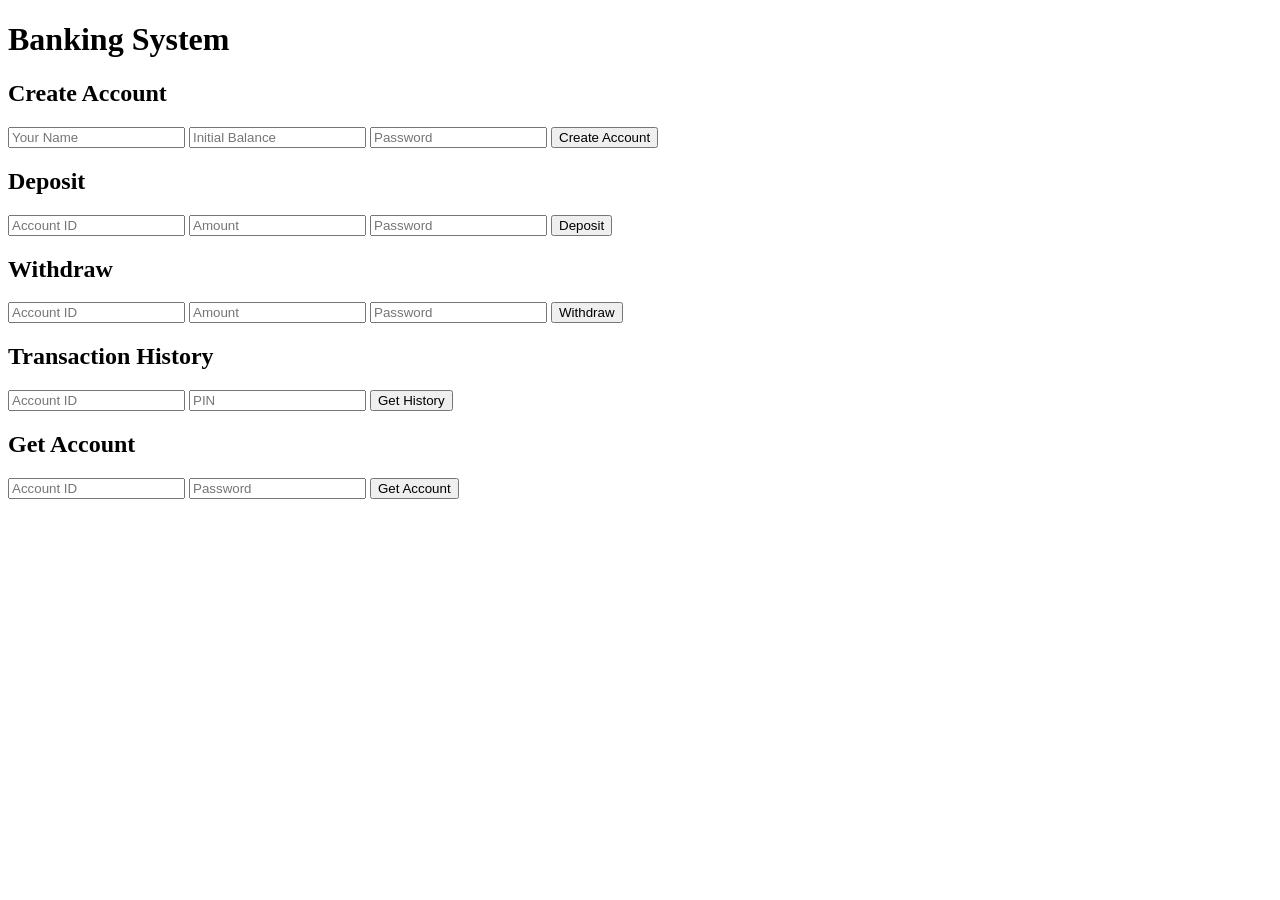
==== app/static/index.html @ 83a49753 "UI: friendly messages, form clearing and formatted transaction history" ====
<!DOCTYPE html>
<html lang="en">
<head>
    <meta charset="UTF-8">
    <meta name="viewport" content="width=device-width, initial-scale=1.0">
    <title>Banking System</title>
</head>
<body>
    <h1>Banking System</h1>

    <h2>Create Account</h2>
    <input type="text" id="owner" placeholder="Your Name">
    <input type="number" id="balance" placeholder="Initial Balance">
    <input type="password" id="pin" placeholder="Password">
    <button onclick="createAccount()">Create Account</button>
    <p id="create-result"></p>

    <h2>Deposit</h2>
    <input type="text" id="deposit-account-id" placeholder="Account ID">
    <input type="number" id="deposit-amount" placeholder="Amount">
    <input type="password" id="deposit-pin" placeholder="Password">
    <button onclick="deposit()">Deposit</button>
    <p id="deposit-result"></p>

    <h2>Withdraw</h2>
    <input type="text" id="withdraw-account-id" placeholder="Account ID">
    <input type="number" id="withdraw-amount" placeholder="Amount">
    <input type="password" id="withdraw-pin" placeholder="Password">
    <button onclick="withdraw()">Withdraw</button>
    <p id="withdraw-result"></p>

    <h2>Transaction History</h2>
    <input type="text" id="history-account-id" placeholder="Account ID">
    <input type="password" id="history-pin" placeholder="PIN">
    <button onclick="getHistory()">Get History</button>
    <pre id="history-result"></pre>

    <h2>Get Account</h2>
    <input type="text" id="get-account-id" placeholder="Account ID">
    <input type="password" id="get-password" placeholder="Password">
    <button onclick="getAccount()">Get Account</button>
    <p id="get-result"></p>

    <script src="http://localhost:8000/static/app.js"></script>
</body>
</html>
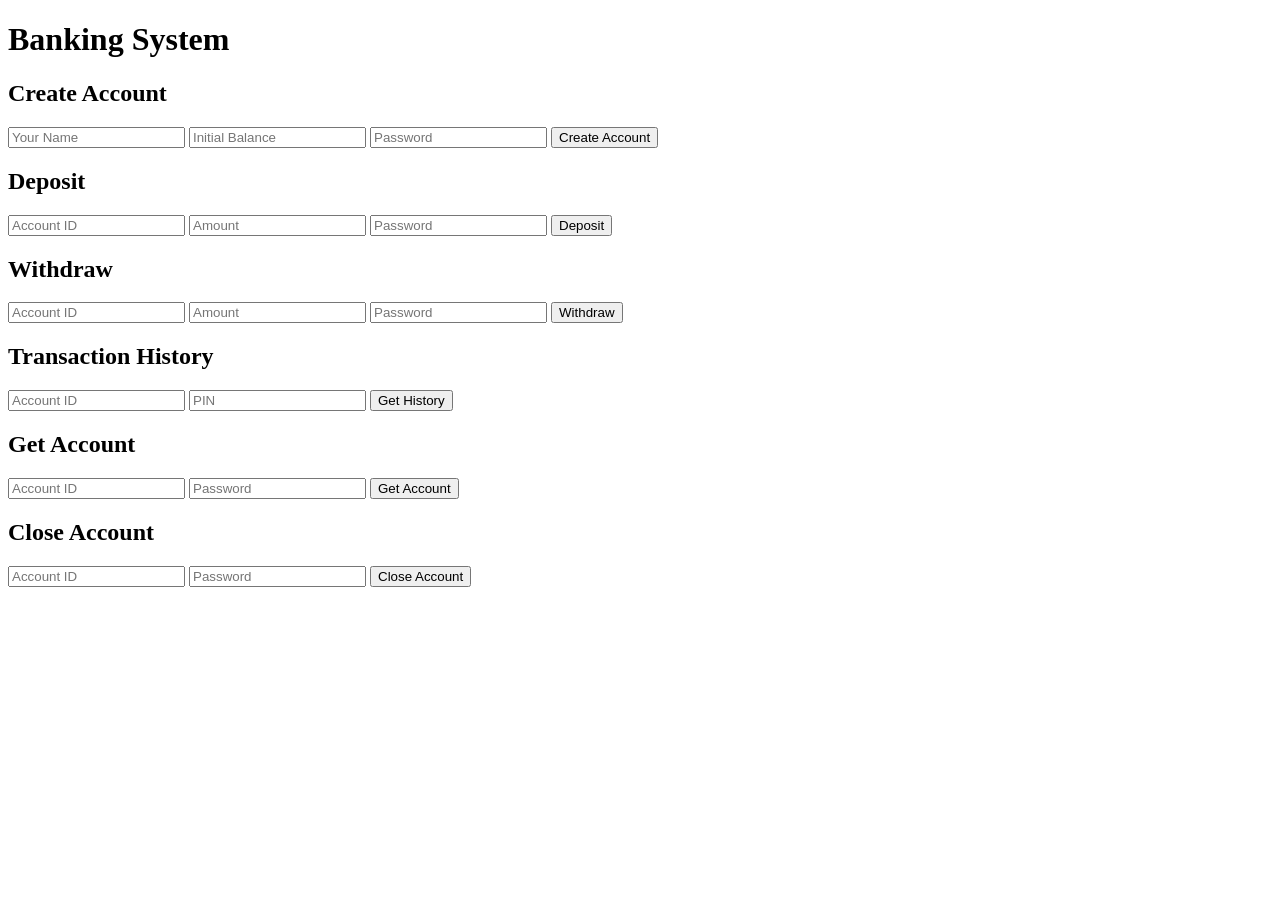
==== commit d88e39f5: "Feature: close account with PIN and balance check" ====
--- a/app/static/index.html
+++ b/app/static/index.html
@@ -4,42 +4,61 @@
     <meta charset="UTF-8">
     <meta name="viewport" content="width=device-width, initial-scale=1.0">
     <title>Banking System</title>
+    <link rel="stylesheet" href="http://localhost:8000/static/style.css">
 </head>
 <body>
     <h1>Banking System</h1>
 
-    <h2>Create Account</h2>
-    <input type="text" id="owner" placeholder="Your Name">
-    <input type="number" id="balance" placeholder="Initial Balance">
-    <input type="password" id="pin" placeholder="Password">
-    <button onclick="createAccount()">Create Account</button>
-    <p id="create-result"></p>
+    <div class="card">
+        <h2>Create Account</h2>
+        <input type="text" id="owner" placeholder="Your Name">
+        <input type="number" id="balance" placeholder="Initial Balance">
+        <input type="password" id="pin" placeholder="Password">
+        <button onclick="createAccount()">Create Account</button>
+        <p id="create-result"></p>
+    </div>
 
-    <h2>Deposit</h2>
-    <input type="text" id="deposit-account-id" placeholder="Account ID">
-    <input type="number" id="deposit-amount" placeholder="Amount">
-    <input type="password" id="deposit-pin" placeholder="Password">
-    <button onclick="deposit()">Deposit</button>
-    <p id="deposit-result"></p>
+    <div class="card">
+        <h2>Deposit</h2>
+        <input type="text" id="deposit-account-id" placeholder="Account ID">
+        <input type="number" id="deposit-amount" placeholder="Amount">
+        <input type="password" id="deposit-pin" placeholder="Password">    
+        <button onclick="deposit()">Deposit</button>
+        <p id="deposit-result"></p>
+    </div>
 
-    <h2>Withdraw</h2>
-    <input type="text" id="withdraw-account-id" placeholder="Account ID">
-    <input type="number" id="withdraw-amount" placeholder="Amount">
-    <input type="password" id="withdraw-pin" placeholder="Password">
-    <button onclick="withdraw()">Withdraw</button>
-    <p id="withdraw-result"></p>
+    <div class="card">
+        <h2>Withdraw</h2>
+        <input type="text" id="withdraw-account-id" placeholder="Account ID">
+        <input type="number" id="withdraw-amount" placeholder="Amount">
+        <input type="password" id="withdraw-pin" placeholder="Password">
+        <button onclick="withdraw()">Withdraw</button>
+        <p id="withdraw-result"></p>
+    </div>
+        
+    <div class="card">
+        <h2>Transaction History</h2>
+        <input type="text" id="history-account-id" placeholder="Account ID">
+        <input type="password" id="history-pin" placeholder="PIN">
+        <button onclick="getHistory()">Get History</button>
+        <pre id="history-result"></pre>
+    </div>
+        
+    <div class="card">
+        <h2>Get Account</h2>
+        <input type="text" id="get-account-id" placeholder="Account ID">
+        <input type="password" id="get-password" placeholder="Password">
+        <button onclick="getAccount()">Get Account</button>
+        <p id="get-result"></p>
+    </div>
 
-    <h2>Transaction History</h2>
-    <input type="text" id="history-account-id" placeholder="Account ID">
-    <input type="password" id="history-pin" placeholder="PIN">
-    <button onclick="getHistory()">Get History</button>
-    <pre id="history-result"></pre>
-
-    <h2>Get Account</h2>
-    <input type="text" id="get-account-id" placeholder="Account ID">
-    <input type="password" id="get-password" placeholder="Password">
-    <button onclick="getAccount()">Get Account</button>
-    <p id="get-result"></p>
+    <div class="card">
+        <h2>Close Account</h2>
+        <input type="text" id="close-account-id" placeholder="Account ID">
+        <input type="password" id="close-password" placeholder="Password">
+        <button onclick="closeAccount()">Close Account</button>
+        <p id="close-result"></p>
+    </div>
 
     <script src="http://localhost:8000/static/app.js"></script>
 </body>
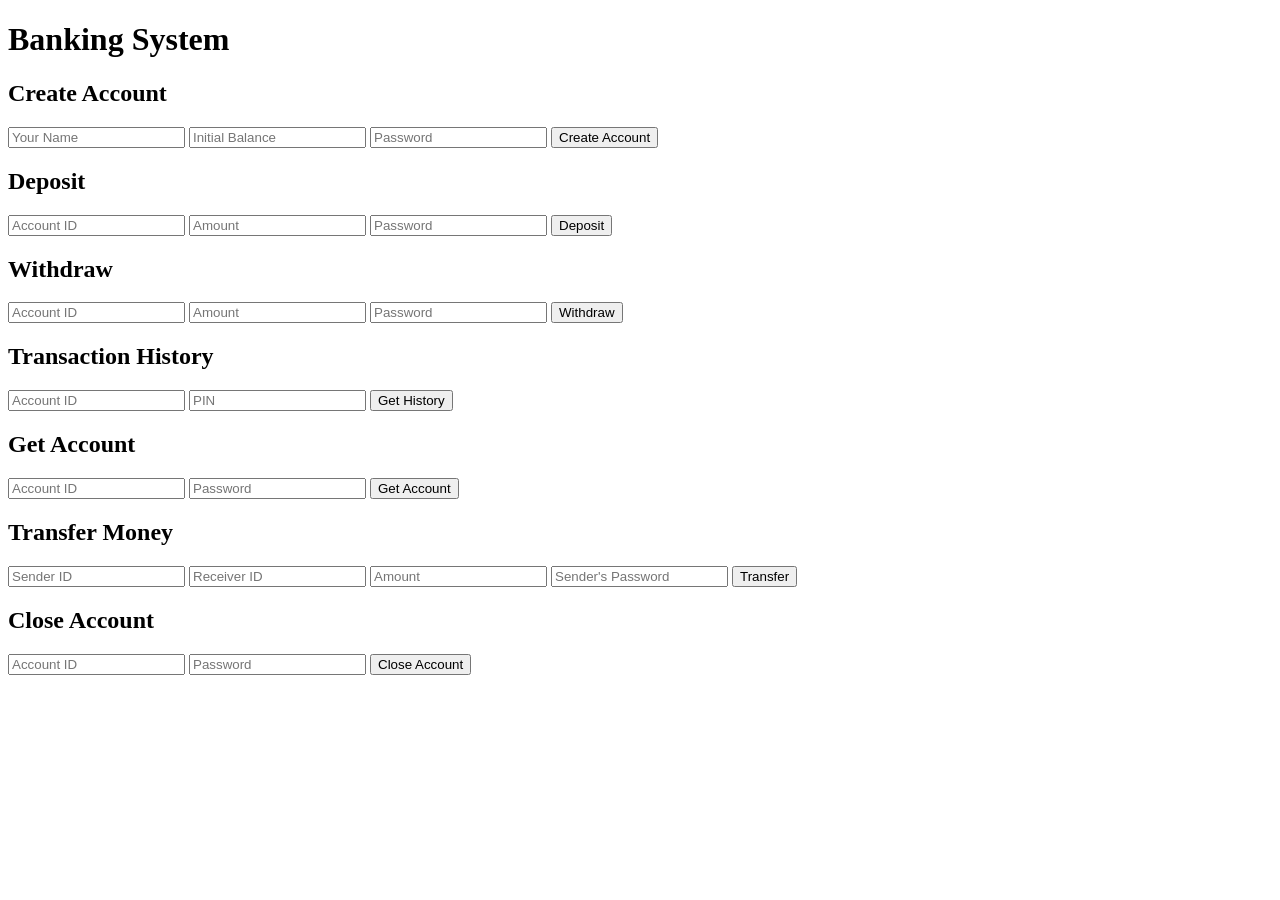
==== commit 2256a535: "Feature: transfer amount with PIN and fixed bugs in py and html and js files" ====
--- a/app/static/index.html
+++ b/app/static/index.html
@@ -53,6 +53,16 @@
     </div>
 
     <div class="card">
+        <h2>Transfer Money</h2>
+        <input type="text" id="transfer-sender-id" placeholder="Sender ID">
+        <input type="text" id="transfer-receiver-id" placeholder="Receiver ID">
+        <input type="number" id="transfer-amount" placeholder="Amount">
+        <input type="password" id="transfer-password" placeholder="Sender's Password">
+        <button onclick="transfer()">Transfer</button>
+        <p id="transfer-result"></p>
+    </div>
+
+    <div class="card">
         <h2>Close Account</h2>
         <input type="text" id="close-account-id" placeholder="Account ID">
         <input type="password" id="close-password" placeholder="Password">
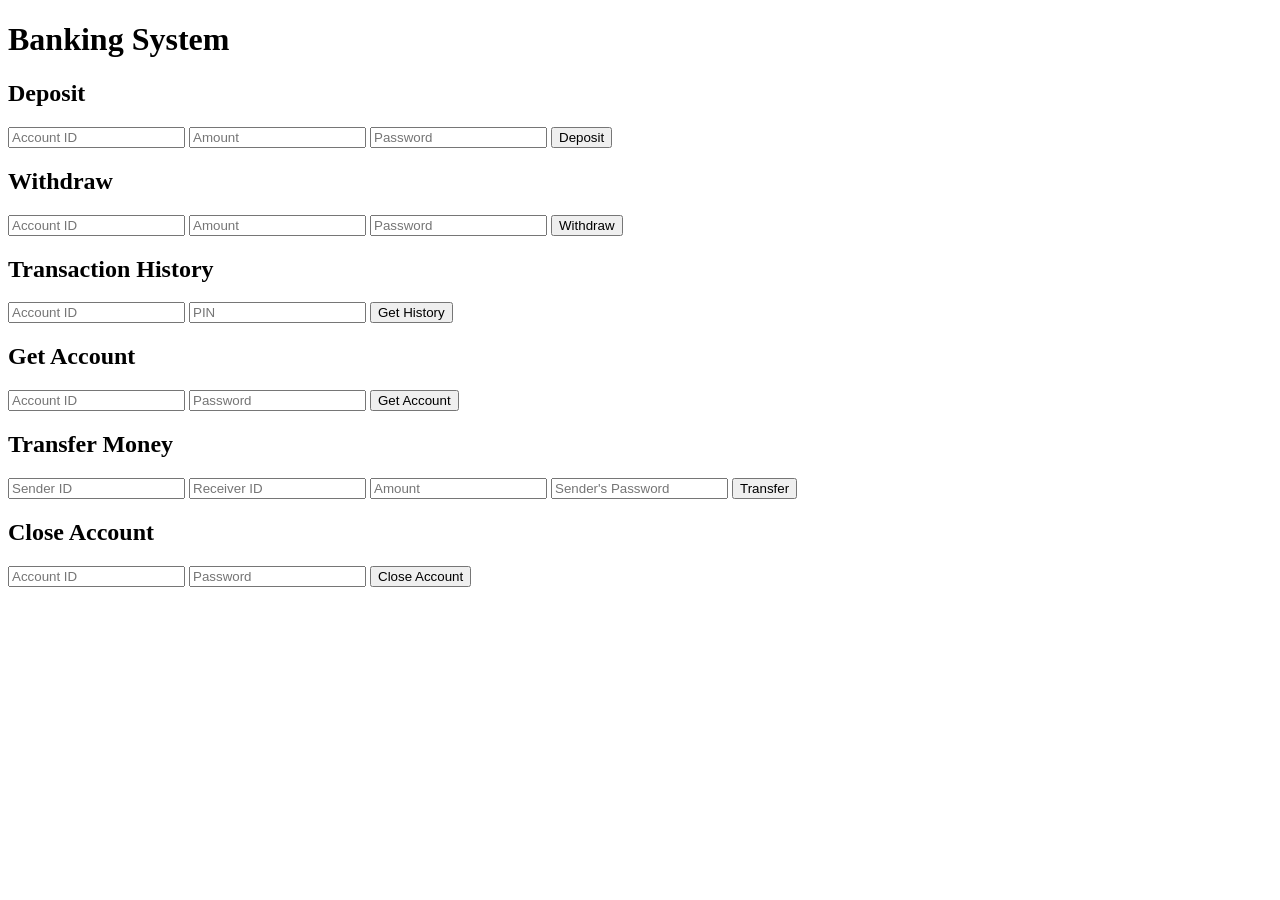
==== commit 104bacde: "Fixed: create account and added register page" ====
--- a/app/static/index.html
+++ b/app/static/index.html
@@ -8,15 +8,6 @@
 </head>
 <body>
     <h1>Banking System</h1>
-
-    <div class="card">
-        <h2>Create Account</h2>
-        <input type="text" id="owner" placeholder="Your Name">
-        <input type="number" id="balance" placeholder="Initial Balance">
-        <input type="password" id="pin" placeholder="Password">
-        <button onclick="createAccount()">Create Account</button>
-        <p id="create-result"></p>
-    </div>
 
     <div class="card">
         <h2>Deposit</h2>
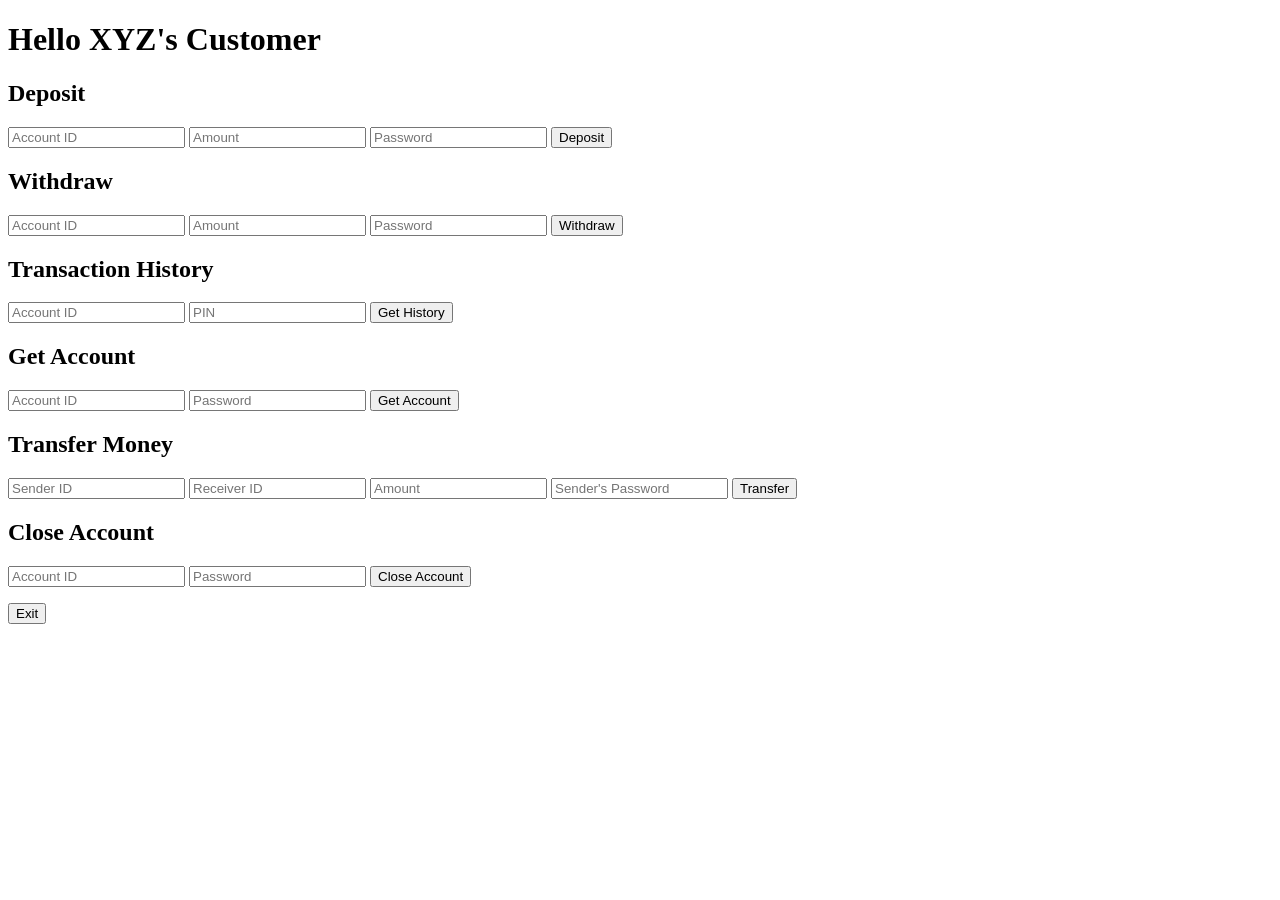
==== commit 53dd7215: "Fix: login page with centered bank name" ====
--- a/app/static/index.html
+++ b/app/static/index.html
@@ -7,13 +7,13 @@
     <link rel="stylesheet" href="http://localhost:8000/static/style.css">
 </head>
 <body>
-    <h1>Banking System</h1>
+    <h1>Hello XYZ's Customer</h1>
 
     <div class="card">
         <h2>Deposit</h2>
         <input type="text" id="deposit-account-id" placeholder="Account ID">
         <input type="number" id="deposit-amount" placeholder="Amount">
-        <input type="password" id="deposit-pin" placeholder="Password">    
+        <input type="password" id="deposit-pin" placeholder="Password" autocomplete="off">    
         <button onclick="deposit()">Deposit</button>
         <p id="deposit-result"></p>
     </div>
@@ -22,7 +22,7 @@
         <h2>Withdraw</h2>
         <input type="text" id="withdraw-account-id" placeholder="Account ID">
         <input type="number" id="withdraw-amount" placeholder="Amount">
-        <input type="password" id="withdraw-pin" placeholder="Password">
+        <input type="password" id="withdraw-pin" placeholder="Password" autocomplete="off">
         <button onclick="withdraw()">Withdraw</button>
         <p id="withdraw-result"></p>
     </div>
@@ -30,7 +30,7 @@
     <div class="card">
         <h2>Transaction History</h2>
         <input type="text" id="history-account-id" placeholder="Account ID">
-        <input type="password" id="history-pin" placeholder="PIN">
+        <input type="password" id="history-pin" placeholder="PIN" autocomplete="off">
         <button onclick="getHistory()">Get History</button>
         <pre id="history-result"></pre>
     </div>
@@ -38,7 +38,7 @@
     <div class="card">
         <h2>Get Account</h2>
         <input type="text" id="get-account-id" placeholder="Account ID">
-        <input type="password" id="get-password" placeholder="Password">
+        <input type="password" id="get-password" placeholder="Password" autocomplete="off">
         <button onclick="getAccount()">Get Account</button>
         <p id="get-result"></p>
     </div>
@@ -48,7 +48,7 @@
         <input type="text" id="transfer-sender-id" placeholder="Sender ID">
         <input type="text" id="transfer-receiver-id" placeholder="Receiver ID">
         <input type="number" id="transfer-amount" placeholder="Amount">
-        <input type="password" id="transfer-password" placeholder="Sender's Password">
+        <input type="password" id="transfer-password" placeholder="Sender's Password" autocomplete="off">
         <button onclick="transfer()">Transfer</button>
         <p id="transfer-result"></p>
     </div>
@@ -56,11 +56,13 @@
     <div class="card">
         <h2>Close Account</h2>
         <input type="text" id="close-account-id" placeholder="Account ID">
-        <input type="password" id="close-password" placeholder="Password">
+        <input type="password" id="close-password" placeholder="Password" autocomplete="off">
         <button onclick="closeAccount()">Close Account</button>
         <p id="close-result"></p>
     </div>
 
+    <a href="/login"><button>Exit</button></a>
+
     <script src="http://localhost:8000/static/app.js"></script>
 </body>
 </html>
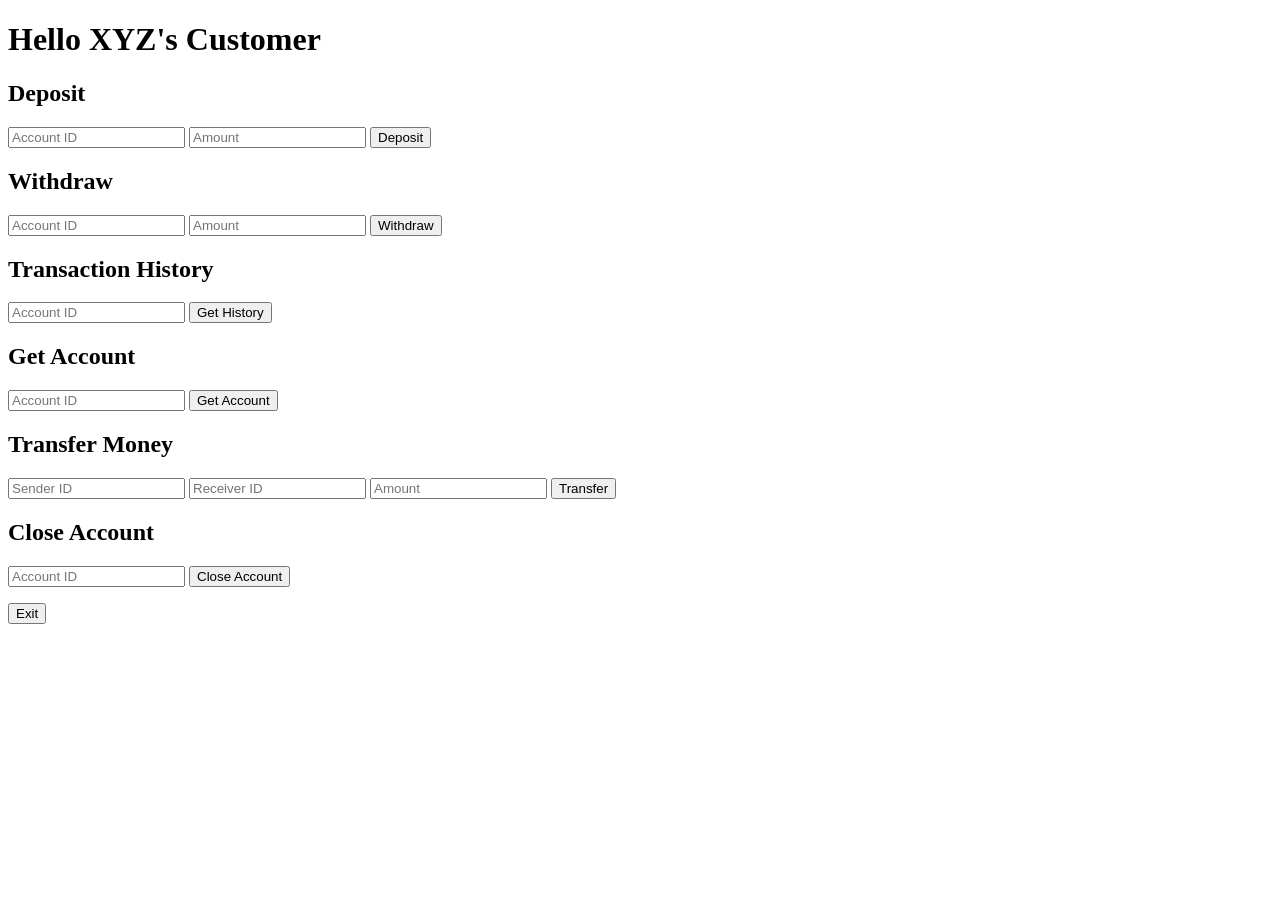
==== commit b74a4761: "feat: implement JWT authentication - Add JWT token generation and verification in auth.py - Replace " ====
--- a/app/static/index.html
+++ b/app/static/index.html
@@ -1,68 +1,62 @@
 <!DOCTYPE html>
 <html lang="en">
-<head>
-    <meta charset="UTF-8">
-    <meta name="viewport" content="width=device-width, initial-scale=1.0">
-    <title>Banking System</title>
-    <link rel="stylesheet" href="http://localhost:8000/static/style.css">
+    <head>
+        <meta charset="UTF-8">
+        <meta name="viewport" content="width=device-width, initial-scale=1.0">
+        <title>Banking System</title>
+        <link rel="stylesheet" href="/static/style.css">
 </head>
 <body>
     <h1>Hello XYZ's Customer</h1>
-
+    
     <div class="card">
         <h2>Deposit</h2>
         <input type="text" id="deposit-account-id" placeholder="Account ID">
-        <input type="number" id="deposit-amount" placeholder="Amount">
-        <input type="password" id="deposit-pin" placeholder="Password" autocomplete="off">    
+        <input type="number" id="deposit-amount" placeholder="Amount"> 
         <button onclick="deposit()">Deposit</button>
         <p id="deposit-result"></p>
     </div>
-
+    
     <div class="card">
         <h2>Withdraw</h2>
         <input type="text" id="withdraw-account-id" placeholder="Account ID">
         <input type="number" id="withdraw-amount" placeholder="Amount">
-        <input type="password" id="withdraw-pin" placeholder="Password" autocomplete="off">
         <button onclick="withdraw()">Withdraw</button>
         <p id="withdraw-result"></p>
     </div>
-        
+    
     <div class="card">
         <h2>Transaction History</h2>
         <input type="text" id="history-account-id" placeholder="Account ID">
-        <input type="password" id="history-pin" placeholder="PIN" autocomplete="off">
         <button onclick="getHistory()">Get History</button>
         <pre id="history-result"></pre>
     </div>
-        
+    
     <div class="card">
         <h2>Get Account</h2>
         <input type="text" id="get-account-id" placeholder="Account ID">
-        <input type="password" id="get-password" placeholder="Password" autocomplete="off">
         <button onclick="getAccount()">Get Account</button>
         <p id="get-result"></p>
     </div>
-
+    
     <div class="card">
         <h2>Transfer Money</h2>
         <input type="text" id="transfer-sender-id" placeholder="Sender ID">
         <input type="text" id="transfer-receiver-id" placeholder="Receiver ID">
         <input type="number" id="transfer-amount" placeholder="Amount">
-        <input type="password" id="transfer-password" placeholder="Sender's Password" autocomplete="off">
         <button onclick="transfer()">Transfer</button>
         <p id="transfer-result"></p>
     </div>
-
+    
     <div class="card">
         <h2>Close Account</h2>
         <input type="text" id="close-account-id" placeholder="Account ID">
-        <input type="password" id="close-password" placeholder="Password" autocomplete="off">
         <button onclick="closeAccount()">Close Account</button>
         <p id="close-result"></p>
     </div>
-
-    <a href="/login"><button>Exit</button></a>
-
-    <script src="http://localhost:8000/static/app.js"></script>
+    
+    <button onclick="window.location.href='/login'">Exit</button>
+    
+    <script src="/static/app.js"></script>
 </body>
 </html>
